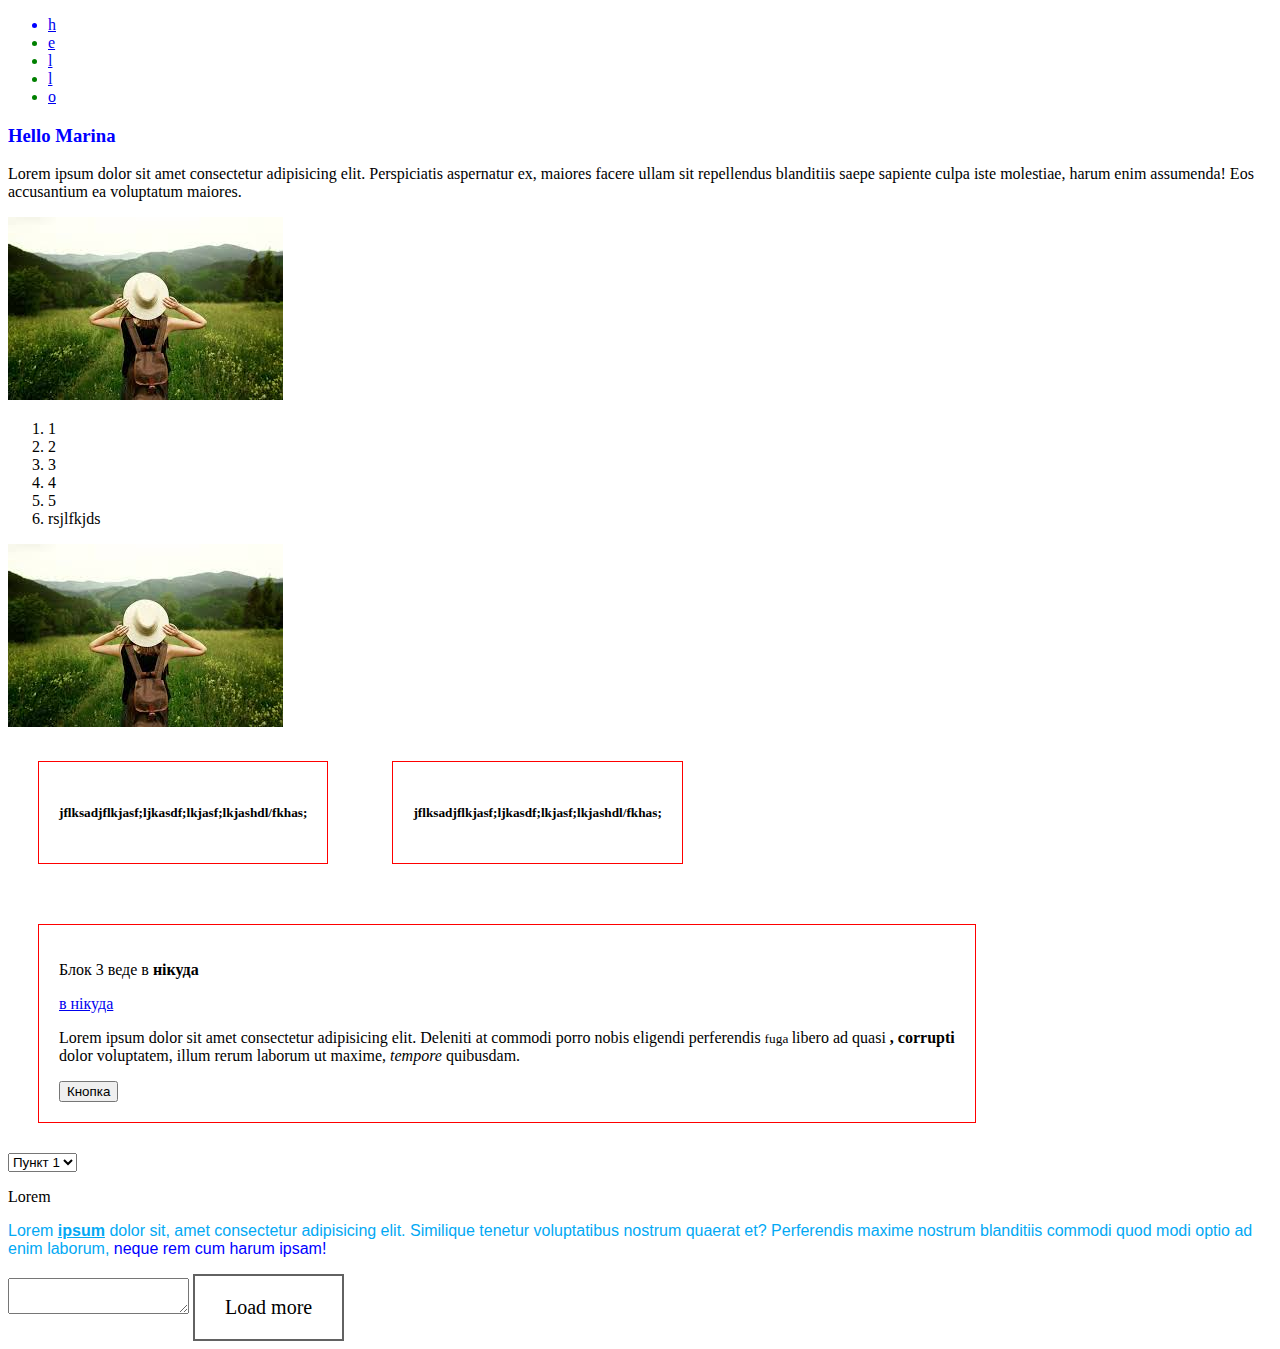
==== dz1/index.html @ 3b30058e "added 3" ====
<!DOCTYPE html>
<html lang="en">
<head>
    <meta charset="UTF-8">
    <meta name="viewport" content="width=device-width, initial-scale=1.0">
    <meta http-equiv="X-UA-Compatible" content="ie=edge">
    <title>Document</title>
    <link rel="stylesheet" href="./css/style.css">
</head>
<body>
    <!-- додано новий блок -->
    <div class="first-block block">
        <ul>
            <li id="first" class="green"><a href="#">h</a></li>
            <li class="green"><a href="#">e</a></li>
            <li class="green"><a href="#">l</a></li>
            <li class="green"><a href="#">l</a></li>
            <li class="green"><a href="#">o</a></li>
        </ul>
        <h3>Hello Marina</h3>
        <p>Lorem ipsum dolor sit amet consectetur adipisicing elit. 
            Perspiciatis aspernatur ex,
             maiores facere ullam sit repellendus 
            blanditiis
            saepe sapiente culpa iste molestiae, harum enim assumenda!
            Eos accusantium ea voluptatum maiores.</p>
         <img src="./img/girl.jfif" alt="girl">   
    </div>
    <div class="second-block">
        <ol>
            <li>1</li>
            <li>2</li>
            <li>3</li>
            <li>4</li>
            <li>5</li>
            <li>rsjlfkjds</li>
        </ol>
        <img src="./img/girl.jfif" alt="girl">   
    </div>
    <div class="testes">
            <div class="test">
                <h5>jflksadjflkjasf;ljkasdf;lkjasf;lkjashdl/fkhas;</h5>
            </div>
            <div class="test">
                <h5>jflksadjflkjasf;ljkasdf;lkjasf;lkjashdl/fkhas;</h5>
            </div>
            <div class="test">
                <p>Блок 3 веде в <b>нікуда</b></p>
                <a href="#">в нікуда</a>
                <p>Lorem ipsum dolor sit amet consectetur adipisicing elit. Deleniti at commodi porro nobis eligendi perferendis 
                        <small> fuga </small>libero ad quasi <strong>, corrupti</strong><br> dolor voluptatem, illum rerum laborum 
                    ut maxime, <em>tempore</em> quibusdam.</p>
                    <button>Кнопка </button>
            </div>
    </div>
    <select>
        <option>Пункт 1</option>
        <option>Пункт 2</option>
        <option>Пункт 3</option>
    </select>


  <p>Lorem</p>
    <p class="text-test">Lorem <strong><u>ipsum</u> </strong>dolor sit, amet consectetur adipisicing elit. Similique tenetur voluptatibus nostrum quaerat et? Perferendis maxime nostrum blanditiis commodi quod modi optio ad enim laborum,<span class="color-blue"> neque rem cum harum ipsam!</span></p>
<textarea>
    
</textarea>
<button class="btnnn">Load more</button>
</body>
</html>
---- dz1/css/style.css ----
@import url('https://fonts.googleapis.com/css?family=Open+Sans:600|Roboto:500&display=swap');

/* @font-face{

    font-family: 'Roboto-Italic';
    
    src: url('../fonts/Roboto-ThinItalic.eot');
    
    src: url('../fonts/Roboto-ThinItalic.ttf') format('ttf'),
    
    url('../fonts/Roboto-ThinItalic.woff') format('woff');
    
    font-weight: normal;
    
    font-style: normal;
    
    } */


h3 {
    color: blue;
}

.first-block {
    /* background-color: red;  */
}

#first {
    color: blue;
}
.green {
    color: green;
}
.test {
    padding: 20px; 
    margin: 30px;
    border: 1px solid red;
    display: inline-block;
}

.color-blue {
    color: blue;
}

.text-test {
    font-family: Roboto-Italic, sans-serif;
    color: #03a9f4;
}

.btnnn {
    font-family: Roboto Italic;
    font-size: 20px;
    padding: 20px 30px 20px 30px;
    background-color: #fff;
    border: 2px solid #626262;
}
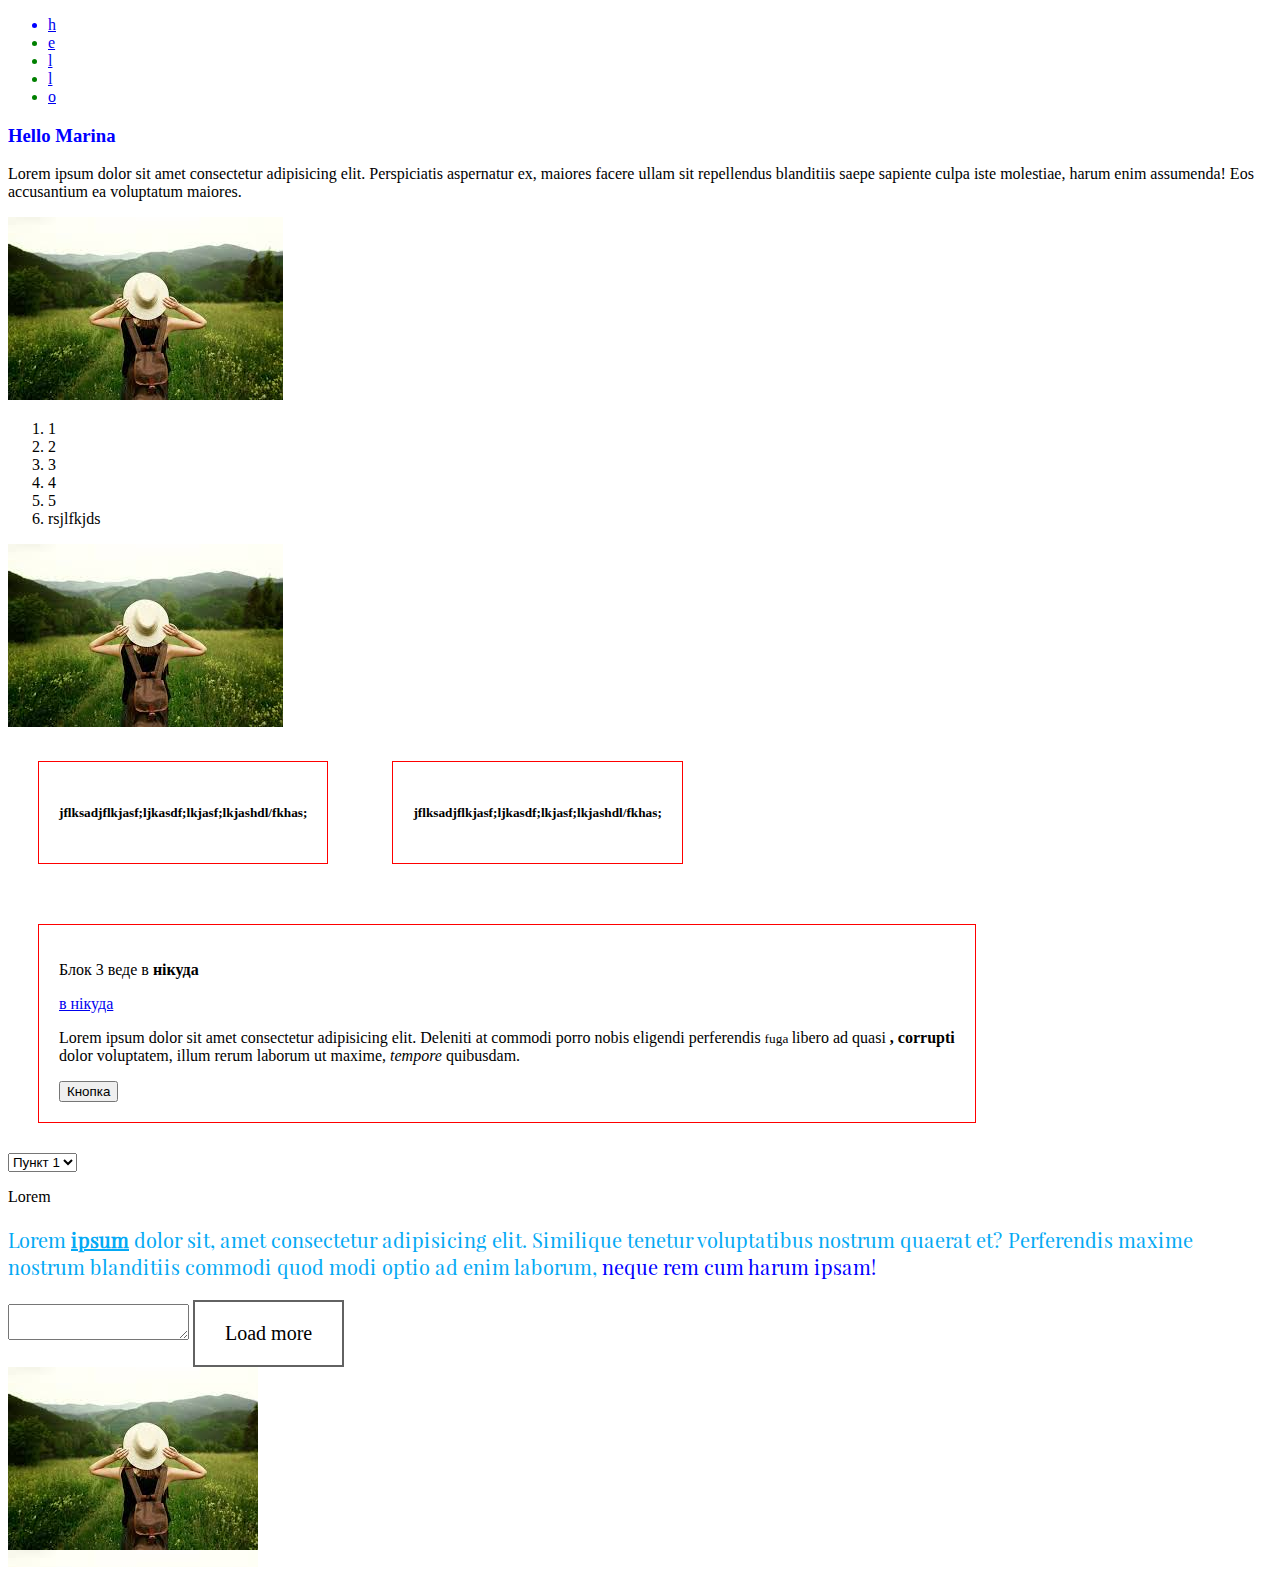
==== commit 6cb18dc4: "added new files" ====
--- a/dz1/index.html
+++ b/dz1/index.html
@@ -6,6 +6,8 @@
     <meta http-equiv="X-UA-Compatible" content="ie=edge">
     <title>Document</title>
     <link rel="stylesheet" href="./css/style.css">
+    <link rel="stylesheet" href="./css/main.css">
+    
 </head>
 <body>
     <!-- додано новий блок -->
@@ -66,5 +68,19 @@
     
 </textarea>
 <button class="btnnn">Load more</button>
+<!-- <div class="wrapper">
+    <div class="child">
+    </div>
+    <div class="child2"></div>
+</div> -->
+
+<div class="parent">
+    <div class="child">
+        <ul>
+            <li><a href="https://www.google.com/"><img class="small-img" src="./img/girl.jfif" alt="aaa"></a></li>
+        </ul>
+        <input type="text" placeholder="Hello Nastia">
+    </div>
+</div>
 </body>
 </html>--- a/dz1/css/style.css
+++ b/dz1/css/style.css
@@ -1,20 +1,22 @@
-@import url('https://fonts.googleapis.com/css?family=Open+Sans:600|Roboto:500&display=swap');
+/* @import url('https://fonts.googleapis.com/css?family=Open+Sans:600|Roboto:500&display=swap'); */
 
-/* @font-face{
+@font-face{
 
-    font-family: 'Roboto-Italic';
+    font-family: 'Playfair_Display_Regular';
     
-    src: url('../fonts/Roboto-ThinItalic.eot');
+    src: url('../fonts/PlayfairDisplay-Regular.eot');
     
-    src: url('../fonts/Roboto-ThinItalic.ttf') format('ttf'),
+    src: url('../fonts/PlayfairDisplay-Regular.eot') format('eot'),
     
-    url('../fonts/Roboto-ThinItalic.woff') format('woff');
+    url('../fonts/PlayfairDisplay-Regular.woff') format('woff'),
+    
+    url('../fonts/PlayfairDisplay-Regular.ttf') format('ttf');
     
     font-weight: normal;
     
     font-style: normal;
     
-    } */
+    }
 
 
 h3 {
@@ -43,7 +45,8 @@
 }
 
 .text-test {
-    font-family: Roboto-Italic, sans-serif;
+    font-family: Playfair_Display_Regular, sans-serif;
+    font-size: 20px;
     color: #03a9f4;
 }
 
@@ -53,4 +56,32 @@
     padding: 20px 30px 20px 30px;
     background-color: #fff;
     border: 2px solid #626262;
+}
+
+.child {
+    position: absolute;
+    top: -50px;
+    left: -20px;
+    width: 500px;
+    height: 500px;
+    z-index: 1;
+    background-color: red;
+}
+.child2 {
+    position: absolute;
+    z-index: 2;
+    top: -60px;
+    left: -30px;
+    width: 500px;
+    height: 500px;
+    background-color: blue;
+}
+
+.wrapper {
+    margin-top: 200px;
+    margin-left: 100px;
+    position: relative;
+    background-color: black;
+    height: 500px;
+    width: 500px;
 }--- a/dz1/css/main.css
+++ b/dz1/css/main.css
@@ -0,0 +1,26 @@
+.parent {
+    position: relative;
+    background-image:  url(../img/girl.jfif);
+    width: 250px;
+    height: 200px;
+}
+
+.child {
+    position: absolute;
+    width: 250px;
+    height: 200px;
+    background-image: linear-gradient(to bottom, rgb(240, 34, 116), rgb(238, 48, 107), rgb(237, 63, 99), rgb(235, 77, 90), rgb(233, 91, 81), rgb(232, 106, 72), rgb(230, 120, 64), rgb(229, 135, 55), rgb(227, 149, 46), rgb(225, 163, 37), rgb(224, 178, 29), rgb(222, 192, 20));
+    top: -20px;
+    opacity: 0.8;
+    left: -20px;
+    display: none;
+}
+
+.parent:hover .child {
+    display: block;
+}
+
+.small-img {
+    height: 40px;
+    width: 40px;
+}